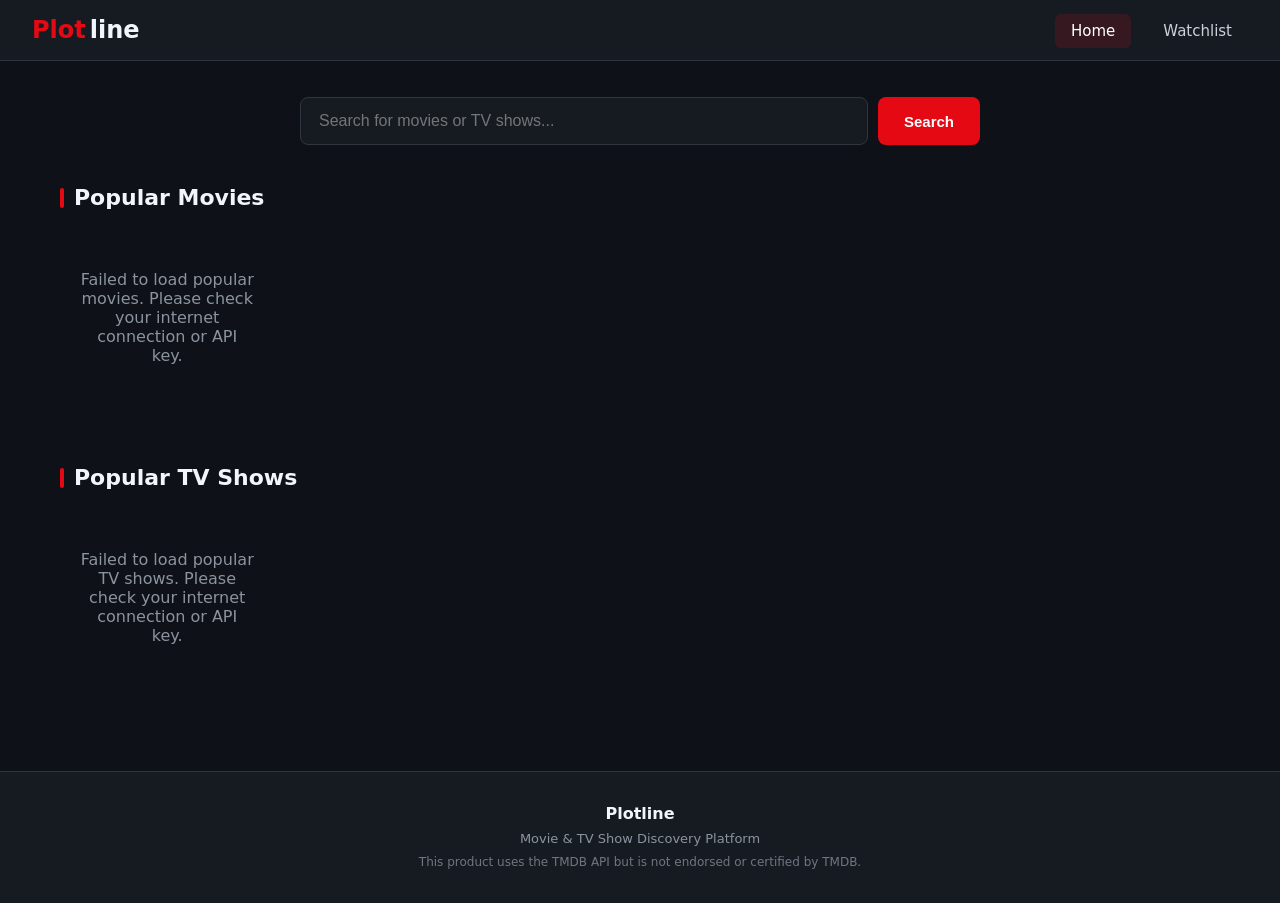
==== index.html @ a9e9ec21 "Initial commit - Plotline" ====
<!DOCTYPE html>
<html lang="en">
<head>
    <meta charset="UTF-8">
    <meta name="viewport" content="width=device-width, initial-scale=1.0">
    <title>Plotline - Movie and TV Show Discovery</title>
    <link rel="stylesheet" href="style.css">
</head>
<body data-page="home">

    <header>
        <nav class="navbar">
            <a href="index.html" class="logo">
                <span class="logo-accent">Plot</span>line
            </a>
            <ul class="nav-links">
                <li><a href="index.html" class="nav-link active">Home</a></li>
                <li><a href="watchlist.html" class="nav-link">Watchlist</a></li>
            </ul>
        </nav>
    </header>

    <main>
        <section class="search-section">
            <form id="search-form" class="search-form">
                <input 
                    type="text" 
                    id="search-input" 
                    class="search-input" 
                    placeholder="Search for movies or TV shows..." 
                    required
                >
                <button type="submit" class="search-btn">Search</button>
            </form>
        </section>

        <section id="search-results-section" class="content-section" style="display: none;">
            <div class="section-header">
                <h2 id="search-results-title" class="section-title">Search Results</h2>
                <button id="clear-search-btn" class="clear-search-btn">Clear Search</button>
            </div>
            <div id="search-results-grid" class="poster-grid"></div>
        </section>

        <section id="popular-movies-section" class="content-section">
            <div class="section-header">
                <h2 class="section-title">Popular Movies</h2>
            </div>
            <div id="popular-movies-grid" class="poster-grid">
                <div class="status-message">Loading popular movies...</div>
            </div>
        </section>

        <section id="popular-tv-section" class="content-section">
            <div class="section-header">
                <h2 class="section-title">Popular TV Shows</h2>
            </div>
            <div id="popular-tv-grid" class="poster-grid">
                <div class="status-message">Loading popular TV shows...</div>
            </div>
        </section>
    </main>

    <footer class="footer">
        <div class="footer-brand">Plotline</div>
        <p>Movie & TV Show Discovery Platform</p>
        <p class="footer-tmdb">This product uses the TMDB API but is not endorsed or certified by TMDB.</p>
    </footer>

    <script src="script.js"></script>
</body>
</html>
---- style.css ----
* {
    box-sizing: border-box;
    margin: 0;
    padding: 0;
}

body {
    background-color: #0e1117;
    color: #f0f6fc;
    font-family: system-ui, -apple-system, BlinkMacSystemFont, "Segoe UI", Roboto, Oxygen, Ubuntu, Cantarell, sans-serif;
    min-height: 100vh;
    display: flex;
    flex-direction: column;
}

main {
    flex: 1;
}

.navbar {
    background-color: #161b22;
    border-bottom: 1px solid #30363d;
    padding: 16px 32px;
    display: flex;
    justify-content: space-between;
    align-items: center;
    position: sticky;
    top: 0;
    z-index: 100;
}

.logo {
    font-size: 24px;
    font-weight: 700;
    color: #f0f6fc;
    text-decoration: none;
    display: flex;
    align-items: center;
    gap: 4px;
}

.logo-accent {
    color: #e50914;
}

.nav-links {
    display: flex;
    gap: 16px;
    list-style: none;
}

.nav-link {
    color: #c9d1d9;
    text-decoration: none;
    font-size: 15px;
    font-weight: 500;
    padding: 8px 16px;
    border-radius: 6px;
    transition: background-color 0.2s, color 0.2s;
}

.nav-link:hover,
.nav-link.active {
    color: #ffffff;
    background-color: rgba(229, 9, 20, 0.15);
}

.search-section {
    max-width: 720px;
    margin: 36px auto 16px auto;
    padding: 0 20px;
}

.search-form {
    display: flex;
    gap: 10px;
}

.search-input {
    flex: 1;
    padding: 14px 18px;
    font-size: 16px;
    background-color: #161b22;
    color: #f0f6fc;
    border: 1px solid #30363d;
    border-radius: 8px;
    outline: none;
    transition: border-color 0.2s;
}

.search-input:focus {
    border-color: #e50914;
}

.search-btn {
    background-color: #e50914;
    color: #ffffff;
    border: none;
    padding: 14px 26px;
    font-size: 15px;
    font-weight: 600;
    border-radius: 8px;
    cursor: pointer;
    transition: background-color 0.2s;
}

.search-btn:hover {
    background-color: #b80710;
}

.content-section {
    max-width: 1200px;
    margin: 0 auto;
    padding: 24px 20px 36px 20px;
}

.section-header {
    display: flex;
    justify-content: space-between;
    align-items: center;
    margin-bottom: 20px;
}

.section-title {
    font-size: 22px;
    font-weight: 600;
    color: #f0f6fc;
    display: flex;
    align-items: center;
    gap: 10px;
}

.section-title::before {
    content: "";
    display: inline-block;
    width: 4px;
    height: 20px;
    background-color: #e50914;
    border-radius: 2px;
}

.clear-search-btn {
    background: none;
    border: 1px solid #30363d;
    color: #8b949e;
    padding: 6px 14px;
    border-radius: 6px;
    font-size: 13px;
    cursor: pointer;
    transition: color 0.2s, border-color 0.2s;
}

.clear-search-btn:hover {
    color: #f0f6fc;
    border-color: #8b949e;
}

.poster-grid {
    display: grid;
    grid-template-columns: repeat(auto-fill, minmax(180px, 1fr));
    gap: 22px;
}

.poster-card {
    background-color: #161b22;
    border: 1px solid #30363d;
    border-radius: 10px;
    overflow: hidden;
    display: flex;
    flex-direction: column;
    text-decoration: none;
    color: inherit;
    transition: transform 0.2s ease, box-shadow 0.2s ease, border-color 0.2s ease;
}

.poster-card:hover {
    transform: translateY(-4px);
    box-shadow: 0 10px 24px rgba(0, 0, 0, 0.5);
    border-color: #484f58;
}

.poster-image-wrap {
    position: relative;
    width: 100%;
    aspect-ratio: 2 / 3;
    background-color: #090d16;
    overflow: hidden;
}

.poster-image {
    width: 100%;
    height: 100%;
    object-fit: cover;
    display: block;
}

.type-badge {
    position: absolute;
    top: 8px;
    left: 8px;
    background-color: rgba(14, 17, 23, 0.85);
    color: #f0f6fc;
    font-size: 11px;
    font-weight: 600;
    text-transform: uppercase;
    padding: 3px 8px;
    border-radius: 4px;
    border: 1px solid rgba(255, 255, 255, 0.1);
}

.card-info {
    padding: 12px 14px 14px 14px;
    display: flex;
    flex-direction: column;
    gap: 6px;
    flex: 1;
}

.card-title {
    font-size: 14px;
    font-weight: 600;
    color: #f0f6fc;
    line-height: 1.35;
    display: -webkit-box;
    -webkit-line-clamp: 2;
    -webkit-box-orient: vertical;
    overflow: hidden;
}

.card-year {
    font-size: 13px;
    color: #8b949e;
}

.card-action {
    padding: 0 14px 14px 14px;
}

.remove-btn {
    width: 100%;
    background-color: #21262d;
    color: #f85149;
    border: 1px solid #30363d;
    padding: 8px 12px;
    font-size: 13px;
    font-weight: 600;
    border-radius: 6px;
    cursor: pointer;
    transition: background-color 0.2s, color 0.2s, border-color 0.2s;
}

.remove-btn:hover {
    background-color: #da3633;
    color: #ffffff;
    border-color: #da3633;
}

.back-button {
    display: inline-flex;
    align-items: center;
    gap: 8px;
    background-color: #161b22;
    color: #f0f6fc;
    border: 1px solid #30363d;
    padding: 10px 18px;
    border-radius: 8px;
    font-size: 14px;
    font-weight: 500;
    cursor: pointer;
    text-decoration: none;
    margin-bottom: 24px;
    transition: background-color 0.2s, border-color 0.2s;
}

.back-button:hover {
    background-color: #21262d;
    border-color: #484f58;
}

.details-container {
    display: flex;
    gap: 40px;
    background-color: #161b22;
    border: 1px solid #30363d;
    border-radius: 12px;
    padding: 32px;
}

.details-poster-wrap {
    width: 280px;
    flex-shrink: 0;
    border-radius: 10px;
    overflow: hidden;
    border: 1px solid #30363d;
    background-color: #090d16;
}

.details-poster {
    width: 100%;
    height: auto;
    aspect-ratio: 2 / 3;
    object-fit: cover;
    display: block;
}

.details-info {
    flex: 1;
    display: flex;
    flex-direction: column;
    gap: 16px;
}

.details-title {
    font-size: 32px;
    font-weight: 700;
    color: #f0f6fc;
    line-height: 1.25;
}

.details-meta {
    display: flex;
    flex-wrap: wrap;
    align-items: center;
    gap: 14px;
    font-size: 14px;
    color: #8b949e;
}

.meta-badge {
    background-color: #21262d;
    color: #f0f6fc;
    padding: 4px 10px;
    border-radius: 6px;
    font-weight: 600;
    border: 1px solid #30363d;
}

.rating-badge {
    color: #e50914;
    font-weight: 700;
    display: flex;
    align-items: center;
    gap: 4px;
}

.details-overview-heading {
    font-size: 18px;
    font-weight: 600;
    color: #f0f6fc;
    margin-top: 8px;
}

.details-overview {
    font-size: 15px;
    line-height: 1.65;
    color: #c9d1d9;
}

.watchlist-btn {
    display: inline-flex;
    align-items: center;
    justify-content: center;
    gap: 8px;
    padding: 12px 24px;
    font-size: 15px;
    font-weight: 600;
    border-radius: 8px;
    cursor: pointer;
    border: none;
    transition: background-color 0.2s, color 0.2s;
    width: fit-content;
}

.watchlist-btn.add {
    background-color: #e50914;
    color: #ffffff;
}

.watchlist-btn.add:hover {
    background-color: #b80710;
}

.watchlist-btn.remove {
    background-color: #21262d;
    color: #f85149;
    border: 1px solid #da3633;
}

.watchlist-btn.remove:hover {
    background-color: #da3633;
    color: #ffffff;
}

.cast-section {
    margin-top: 16px;
}

.cast-heading {
    font-size: 18px;
    font-weight: 600;
    color: #f0f6fc;
    margin-bottom: 14px;
}

.cast-scroll-container {
    display: flex;
    gap: 16px;
    overflow-x: auto;
    scroll-behavior: smooth;
    padding-bottom: 12px;
}

.cast-scroll-container::-webkit-scrollbar {
    height: 8px;
}

.cast-scroll-container::-webkit-scrollbar-track {
    background: #161b22;
    border-radius: 4px;
}

.cast-scroll-container::-webkit-scrollbar-thumb {
    background: #30363d;
    border-radius: 4px;
}

.cast-scroll-container::-webkit-scrollbar-thumb:hover {
    background: #484f58;
}

.cast-card {
    flex: 0 0 100px;
    display: flex;
    flex-direction: column;
    align-items: center;
    text-align: center;
    gap: 8px;
}

.cast-image {
    width: 80px;
    height: 80px;
    border-radius: 50%;
    object-fit: cover;
    border: 2px solid #30363d;
    background-color: #21262d;
}

.cast-name {
    font-size: 12px;
    font-weight: 600;
    color: #f0f6fc;
    line-height: 1.25;
}

.cast-character {
    font-size: 11px;
    color: #8b949e;
    line-height: 1.2;
}

.empty-state {
    text-align: center;
    padding: 70px 20px;
    color: #8b949e;
    background-color: #161b22;
    border: 1px dashed #30363d;
    border-radius: 12px;
    margin-top: 10px;
}

.empty-state-icon {
    font-size: 48px;
    margin-bottom: 16px;
}

.empty-state-title {
    font-size: 18px;
    font-weight: 600;
    color: #f0f6fc;
    margin-bottom: 8px;
}

.empty-state-text {
    font-size: 14px;
    max-width: 400px;
    margin: 0 auto;
}

.status-message {
    text-align: center;
    padding: 40px 20px;
    color: #8b949e;
    font-size: 16px;
}

.api-notice {
    background-color: #161b22;
    border: 1px solid #e50914;
    color: #f0f6fc;
    padding: 16px 20px;
    border-radius: 8px;
    margin: 20px auto;
    max-width: 1200px;
    text-align: center;
    font-size: 14px;
    line-height: 1.5;
}

.footer {
    border-top: 1px solid #30363d;
    padding: 32px 20px;
    text-align: center;
    color: #8b949e;
    font-size: 13px;
    margin-top: 50px;
    background-color: #161b22;
}

.footer-brand {
    font-size: 16px;
    font-weight: 700;
    color: #f0f6fc;
    margin-bottom: 8px;
}

.footer-tmdb {
    font-size: 12px;
    color: #6e7681;
    max-width: 600px;
    margin: 8px auto 0 auto;
    line-height: 1.4;
}

@media (max-width: 768px) {
    .navbar {
        padding: 14px 20px;
    }

    .details-container {
        flex-direction: column;
        align-items: center;
        padding: 20px;
    }

    .details-poster-wrap {
        width: 220px;
    }

    .details-info {
        width: 100%;
    }

    .details-title {
        font-size: 24px;
        text-align: center;
    }

    .details-meta {
        justify-content: center;
    }

    .watchlist-btn {
        width: 100%;
    }

    .poster-grid {
        grid-template-columns: repeat(auto-fill, minmax(140px, 1fr));
        gap: 16px;
    }
}
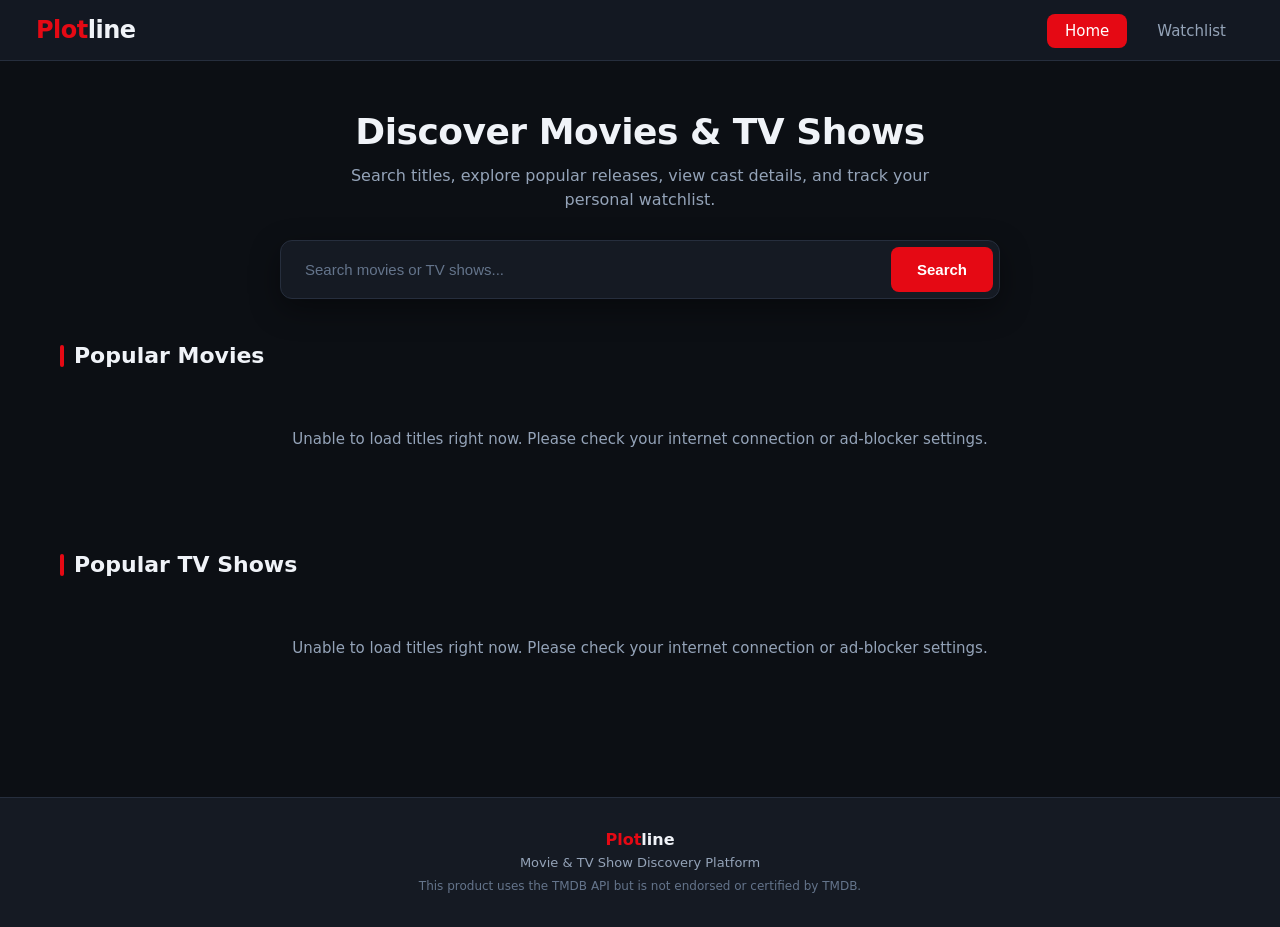
==== commit 292a6d1e: "update" ====
--- a/index.html
+++ b/index.html
@@ -21,13 +21,15 @@
     </header>
 
     <main>
-        <section class="search-section">
+        <section class="hero-section">
+            <h1 class="hero-title">Discover Movies & TV Shows</h1>
+            <p class="hero-subtitle">Search titles, explore popular releases, view cast details, and track your personal watchlist.</p>
             <form id="search-form" class="search-form">
                 <input 
                     type="text" 
                     id="search-input" 
                     class="search-input" 
-                    placeholder="Search for movies or TV shows..." 
+                    placeholder="Search movies or TV shows..." 
                     required
                 >
                 <button type="submit" class="search-btn">Search</button>
@@ -62,7 +64,7 @@
     </main>
 
     <footer class="footer">
-        <div class="footer-brand">Plotline</div>
+        <div class="footer-brand"><span class="logo-accent">Plot</span>line</div>
         <p>Movie & TV Show Discovery Platform</p>
         <p class="footer-tmdb">This product uses the TMDB API but is not endorsed or certified by TMDB.</p>
     </footer>
--- a/style.css
+++ b/style.css
@@ -5,9 +5,9 @@
 }
 
 body {
-    background-color: #0e1117;
-    color: #f0f6fc;
-    font-family: system-ui, -apple-system, BlinkMacSystemFont, "Segoe UI", Roboto, Oxygen, Ubuntu, Cantarell, sans-serif;
+    background-color: #0c0f14;
+    color: #f0f3f8;
+    font-family: system-ui, -apple-system, BlinkMacSystemFont, "Segoe UI", Roboto, sans-serif;
     min-height: 100vh;
     display: flex;
     flex-direction: column;
@@ -18,9 +18,10 @@
 }
 
 .navbar {
-    background-color: #161b22;
-    border-bottom: 1px solid #30363d;
-    padding: 16px 32px;
+    background-color: rgba(21, 26, 35, 0.95);
+    backdrop-filter: blur(8px);
+    border-bottom: 1px solid #262e3d;
+    padding: 16px 36px;
     display: flex;
     justify-content: space-between;
     align-items: center;
@@ -32,11 +33,9 @@
 .logo {
     font-size: 24px;
     font-weight: 700;
-    color: #f0f6fc;
+    color: #f0f3f8;
     text-decoration: none;
-    display: flex;
-    align-items: center;
-    gap: 4px;
+    letter-spacing: -0.5px;
 }
 
 .logo-accent {
@@ -45,58 +44,90 @@
 
 .nav-links {
     display: flex;
-    gap: 16px;
+    gap: 12px;
     list-style: none;
 }
 
 .nav-link {
-    color: #c9d1d9;
+    color: #94a3b8;
     text-decoration: none;
     font-size: 15px;
     font-weight: 500;
-    padding: 8px 16px;
-    border-radius: 6px;
+    padding: 8px 18px;
+    border-radius: 8px;
     transition: background-color 0.2s, color 0.2s;
 }
 
-.nav-link:hover,
+.nav-link:hover {
+    color: #f0f3f8;
+    background-color: #1c2230;
+}
+
 .nav-link.active {
     color: #ffffff;
-    background-color: rgba(229, 9, 20, 0.15);
-}
-
-.search-section {
-    max-width: 720px;
-    margin: 36px auto 16px auto;
-    padding: 0 20px;
+    background-color: #e50914;
+}
+
+.hero-section {
+    max-width: 760px;
+    margin: 0 auto;
+    padding: 50px 20px 20px 20px;
+    text-align: center;
+}
+
+.hero-title {
+    font-size: 36px;
+    font-weight: 800;
+    color: #f0f3f8;
+    letter-spacing: -0.5px;
+    margin-bottom: 12px;
+}
+
+.hero-subtitle {
+    font-size: 16px;
+    color: #94a3b8;
+    line-height: 1.5;
+    margin-bottom: 28px;
+    max-width: 600px;
+    margin-left: auto;
+    margin-right: auto;
 }
 
 .search-form {
     display: flex;
     gap: 10px;
+    background-color: #151a23;
+    padding: 6px;
+    border: 1px solid #262e3d;
+    border-radius: 12px;
+    box-shadow: 0 10px 30px rgba(0, 0, 0, 0.4);
+    transition: border-color 0.2s, box-shadow 0.2s;
+}
+
+.search-form:focus-within {
+    border-color: #e50914;
+    box-shadow: 0 10px 30px rgba(229, 9, 20, 0.15);
 }
 
 .search-input {
     flex: 1;
     padding: 14px 18px;
-    font-size: 16px;
-    background-color: #161b22;
-    color: #f0f6fc;
-    border: 1px solid #30363d;
-    border-radius: 8px;
+    font-size: 15px;
+    background-color: transparent;
+    color: #f0f3f8;
+    border: none;
     outline: none;
-    transition: border-color 0.2s;
-}
-
-.search-input:focus {
-    border-color: #e50914;
+}
+
+.search-input::placeholder {
+    color: #64748b;
 }
 
 .search-btn {
     background-color: #e50914;
     color: #ffffff;
     border: none;
-    padding: 14px 26px;
+    padding: 12px 26px;
     font-size: 15px;
     font-weight: 600;
     border-radius: 8px;
@@ -105,26 +136,27 @@
 }
 
 .search-btn:hover {
-    background-color: #b80710;
+    background-color: #c90812;
 }
 
 .content-section {
     max-width: 1200px;
     margin: 0 auto;
-    padding: 24px 20px 36px 20px;
+    padding: 24px 20px 40px 20px;
+    width: 100%;
 }
 
 .section-header {
     display: flex;
     justify-content: space-between;
     align-items: center;
-    margin-bottom: 20px;
+    margin-bottom: 22px;
 }
 
 .section-title {
     font-size: 22px;
-    font-weight: 600;
-    color: #f0f6fc;
+    font-weight: 700;
+    color: #f0f3f8;
     display: flex;
     align-items: center;
     gap: 10px;
@@ -134,25 +166,26 @@
     content: "";
     display: inline-block;
     width: 4px;
-    height: 20px;
+    height: 22px;
     background-color: #e50914;
-    border-radius: 2px;
+    border-radius: 3px;
 }
 
 .clear-search-btn {
-    background: none;
-    border: 1px solid #30363d;
-    color: #8b949e;
-    padding: 6px 14px;
-    border-radius: 6px;
+    background-color: #1c2230;
+    border: 1px solid #262e3d;
+    color: #94a3b8;
+    padding: 8px 16px;
+    border-radius: 8px;
     font-size: 13px;
+    font-weight: 500;
     cursor: pointer;
     transition: color 0.2s, border-color 0.2s;
 }
 
 .clear-search-btn:hover {
-    color: #f0f6fc;
-    border-color: #8b949e;
+    color: #f0f3f8;
+    border-color: #64748b;
 }
 
 .poster-grid {
@@ -162,8 +195,8 @@
 }
 
 .poster-card {
-    background-color: #161b22;
-    border: 1px solid #30363d;
+    background-color: #151a23;
+    border: 1px solid #262e3d;
     border-radius: 10px;
     overflow: hidden;
     display: flex;
@@ -174,16 +207,16 @@
 }
 
 .poster-card:hover {
-    transform: translateY(-4px);
-    box-shadow: 0 10px 24px rgba(0, 0, 0, 0.5);
-    border-color: #484f58;
+    transform: translateY(-5px);
+    box-shadow: 0 14px 30px rgba(0, 0, 0, 0.55);
+    border-color: #3b465c;
 }
 
 .poster-image-wrap {
     position: relative;
     width: 100%;
     aspect-ratio: 2 / 3;
-    background-color: #090d16;
+    background-color: #0c0f14;
     overflow: hidden;
 }
 
@@ -192,34 +225,39 @@
     height: 100%;
     object-fit: cover;
     display: block;
+    transition: transform 0.3s ease;
+}
+
+.poster-card:hover .poster-image {
+    transform: scale(1.04);
 }
 
 .type-badge {
     position: absolute;
-    top: 8px;
-    left: 8px;
-    background-color: rgba(14, 17, 23, 0.85);
-    color: #f0f6fc;
+    top: 10px;
+    left: 10px;
+    background-color: rgba(12, 15, 20, 0.9);
+    color: #f0f3f8;
     font-size: 11px;
-    font-weight: 600;
+    font-weight: 700;
     text-transform: uppercase;
-    padding: 3px 8px;
+    padding: 4px 8px;
     border-radius: 4px;
-    border: 1px solid rgba(255, 255, 255, 0.1);
+    border: 1px solid rgba(255, 255, 255, 0.15);
 }
 
 .card-info {
-    padding: 12px 14px 14px 14px;
+    padding: 14px;
     display: flex;
     flex-direction: column;
-    gap: 6px;
+    gap: 8px;
     flex: 1;
 }
 
 .card-title {
     font-size: 14px;
     font-weight: 600;
-    color: #f0f6fc;
+    color: #f0f3f8;
     line-height: 1.35;
     display: -webkit-box;
     -webkit-line-clamp: 2;
@@ -227,9 +265,24 @@
     overflow: hidden;
 }
 
+.card-bottom {
+    display: flex;
+    justify-content: space-between;
+    align-items: center;
+    font-size: 13px;
+    margin-top: auto;
+}
+
 .card-year {
-    font-size: 13px;
-    color: #8b949e;
+    color: #94a3b8;
+}
+
+.card-rating {
+    color: #f59e0b;
+    font-weight: 700;
+    display: inline-flex;
+    align-items: center;
+    gap: 3px;
 }
 
 .card-action {
@@ -238,9 +291,9 @@
 
 .remove-btn {
     width: 100%;
-    background-color: #21262d;
-    color: #f85149;
-    border: 1px solid #30363d;
+    background-color: #1c2230;
+    color: #f87171;
+    border: 1px solid #262e3d;
     padding: 8px 12px;
     font-size: 13px;
     font-weight: 600;
@@ -250,19 +303,19 @@
 }
 
 .remove-btn:hover {
-    background-color: #da3633;
+    background-color: #e50914;
     color: #ffffff;
-    border-color: #da3633;
+    border-color: #e50914;
 }
 
 .back-button {
     display: inline-flex;
     align-items: center;
     gap: 8px;
-    background-color: #161b22;
-    color: #f0f6fc;
-    border: 1px solid #30363d;
-    padding: 10px 18px;
+    background-color: #151a23;
+    color: #f0f3f8;
+    border: 1px solid #262e3d;
+    padding: 10px 20px;
     border-radius: 8px;
     font-size: 14px;
     font-weight: 500;
@@ -273,17 +326,19 @@
 }
 
 .back-button:hover {
-    background-color: #21262d;
-    border-color: #484f58;
-}
-
-.details-container {
-    display: flex;
-    gap: 40px;
-    background-color: #161b22;
-    border: 1px solid #30363d;
-    border-radius: 12px;
+    background-color: #1c2230;
+    border-color: #3b465c;
+}
+
+.details-card {
+    display: flex;
+    gap: 36px;
+    background-color: #151a23;
+    border: 1px solid #262e3d;
+    border-radius: 14px;
     padding: 32px;
+    box-shadow: 0 12px 36px rgba(0, 0, 0, 0.4);
+    max-width: 100%;
 }
 
 .details-poster-wrap {
@@ -291,8 +346,9 @@
     flex-shrink: 0;
     border-radius: 10px;
     overflow: hidden;
-    border: 1px solid #30363d;
-    background-color: #090d16;
+    border: 1px solid #262e3d;
+    background-color: #0c0f14;
+    box-shadow: 0 8px 24px rgba(0, 0, 0, 0.5);
 }
 
 .details-poster {
@@ -305,6 +361,8 @@
 
 .details-info {
     flex: 1;
+    min-width: 0;
+    max-width: 100%;
     display: flex;
     flex-direction: column;
     gap: 16px;
@@ -313,47 +371,35 @@
 .details-title {
     font-size: 32px;
     font-weight: 700;
-    color: #f0f6fc;
+    color: #f0f3f8;
     line-height: 1.25;
+    word-break: break-word;
 }
 
 .details-meta {
     display: flex;
     flex-wrap: wrap;
     align-items: center;
-    gap: 14px;
+    gap: 12px;
     font-size: 14px;
-    color: #8b949e;
+    color: #94a3b8;
 }
 
 .meta-badge {
-    background-color: #21262d;
-    color: #f0f6fc;
-    padding: 4px 10px;
+    background-color: #1c2230;
+    color: #f0f3f8;
+    padding: 5px 12px;
     border-radius: 6px;
     font-weight: 600;
-    border: 1px solid #30363d;
+    border: 1px solid #262e3d;
 }
 
 .rating-badge {
-    color: #e50914;
+    color: #f59e0b;
     font-weight: 700;
-    display: flex;
+    display: inline-flex;
     align-items: center;
     gap: 4px;
-}
-
-.details-overview-heading {
-    font-size: 18px;
-    font-weight: 600;
-    color: #f0f6fc;
-    margin-top: 8px;
-}
-
-.details-overview {
-    font-size: 15px;
-    line-height: 1.65;
-    color: #c9d1d9;
 }
 
 .watchlist-btn {
@@ -367,7 +413,7 @@
     border-radius: 8px;
     cursor: pointer;
     border: none;
-    transition: background-color 0.2s, color 0.2s;
+    transition: background-color 0.2s;
     width: fit-content;
 }
 
@@ -377,28 +423,46 @@
 }
 
 .watchlist-btn.add:hover {
-    background-color: #b80710;
+    background-color: #c90812;
 }
 
 .watchlist-btn.remove {
-    background-color: #21262d;
-    color: #f85149;
-    border: 1px solid #da3633;
+    background-color: #1c2230;
+    color: #f87171;
+    border: 1px solid #ef4444;
 }
 
 .watchlist-btn.remove:hover {
-    background-color: #da3633;
+    background-color: #ef4444;
     color: #ffffff;
 }
 
+.details-overview-heading {
+    font-size: 18px;
+    font-weight: 600;
+    color: #f0f3f8;
+    margin-top: 6px;
+}
+
+.details-overview {
+    font-size: 15px;
+    line-height: 1.7;
+    color: #cbd5e1;
+    word-wrap: break-word;
+    overflow-wrap: break-word;
+}
+
 .cast-section {
-    margin-top: 16px;
+    margin-top: 14px;
+    width: 100%;
+    min-width: 0;
+    max-width: 100%;
 }
 
 .cast-heading {
     font-size: 18px;
     font-weight: 600;
-    color: #f0f6fc;
+    color: #f0f3f8;
     margin-bottom: 14px;
 }
 
@@ -408,24 +472,26 @@
     overflow-x: auto;
     scroll-behavior: smooth;
     padding-bottom: 12px;
+    width: 100%;
+    min-width: 0;
 }
 
 .cast-scroll-container::-webkit-scrollbar {
-    height: 8px;
+    height: 6px;
 }
 
 .cast-scroll-container::-webkit-scrollbar-track {
-    background: #161b22;
+    background: #151a23;
     border-radius: 4px;
 }
 
 .cast-scroll-container::-webkit-scrollbar-thumb {
-    background: #30363d;
+    background: #262e3d;
     border-radius: 4px;
 }
 
 .cast-scroll-container::-webkit-scrollbar-thumb:hover {
-    background: #484f58;
+    background: #3b465c;
 }
 
 .cast-card {
@@ -438,95 +504,88 @@
 }
 
 .cast-image {
-    width: 80px;
-    height: 80px;
+    width: 76px;
+    height: 76px;
     border-radius: 50%;
     object-fit: cover;
-    border: 2px solid #30363d;
-    background-color: #21262d;
+    border: 2px solid #262e3d;
+    background-color: #1c2230;
 }
 
 .cast-name {
     font-size: 12px;
     font-weight: 600;
-    color: #f0f6fc;
-    line-height: 1.25;
+    color: #f0f3f8;
+    line-height: 1.3;
+    width: 100%;
+    word-break: break-word;
 }
 
 .cast-character {
     font-size: 11px;
-    color: #8b949e;
+    color: #94a3b8;
     line-height: 1.2;
+    width: 100%;
+    word-break: break-word;
 }
 
 .empty-state {
     text-align: center;
-    padding: 70px 20px;
-    color: #8b949e;
-    background-color: #161b22;
-    border: 1px dashed #30363d;
+    padding: 60px 20px;
+    color: #94a3b8;
+    background-color: #151a23;
+    border: 1px dashed #262e3d;
     border-radius: 12px;
     margin-top: 10px;
 }
 
 .empty-state-icon {
-    font-size: 48px;
-    margin-bottom: 16px;
+    font-size: 42px;
+    margin-bottom: 14px;
 }
 
 .empty-state-title {
     font-size: 18px;
     font-weight: 600;
-    color: #f0f6fc;
+    color: #f0f3f8;
     margin-bottom: 8px;
 }
 
 .empty-state-text {
     font-size: 14px;
-    max-width: 400px;
+    max-width: 420px;
     margin: 0 auto;
+    line-height: 1.5;
 }
 
 .status-message {
     text-align: center;
     padding: 40px 20px;
-    color: #8b949e;
-    font-size: 16px;
-}
-
-.api-notice {
-    background-color: #161b22;
-    border: 1px solid #e50914;
-    color: #f0f6fc;
-    padding: 16px 20px;
-    border-radius: 8px;
-    margin: 20px auto;
-    max-width: 1200px;
-    text-align: center;
-    font-size: 14px;
-    line-height: 1.5;
+    color: #94a3b8;
+    font-size: 15px;
+    grid-column: 1 / -1;
 }
 
 .footer {
-    border-top: 1px solid #30363d;
+    border-top: 1px solid #262e3d;
     padding: 32px 20px;
     text-align: center;
-    color: #8b949e;
+    color: #94a3b8;
     font-size: 13px;
-    margin-top: 50px;
-    background-color: #161b22;
+    margin-top: 60px;
+    background-color: #151a23;
 }
 
 .footer-brand {
     font-size: 16px;
     font-weight: 700;
-    color: #f0f6fc;
-    margin-bottom: 8px;
+    color: #f0f3f8;
+    margin-bottom: 6px;
 }
 
 .footer-tmdb {
     font-size: 12px;
-    color: #6e7681;
+    color: #64748b;
     max-width: 600px;
     margin: 8px auto 0 auto;
     line-height: 1.4;
@@ -537,7 +596,11 @@
         padding: 14px 20px;
     }
 
-    .details-container {
+    .hero-title {
+        font-size: 26px;
+    }
+
+    .details-card {
         flex-direction: column;
         align-items: center;
         padding: 20px;
